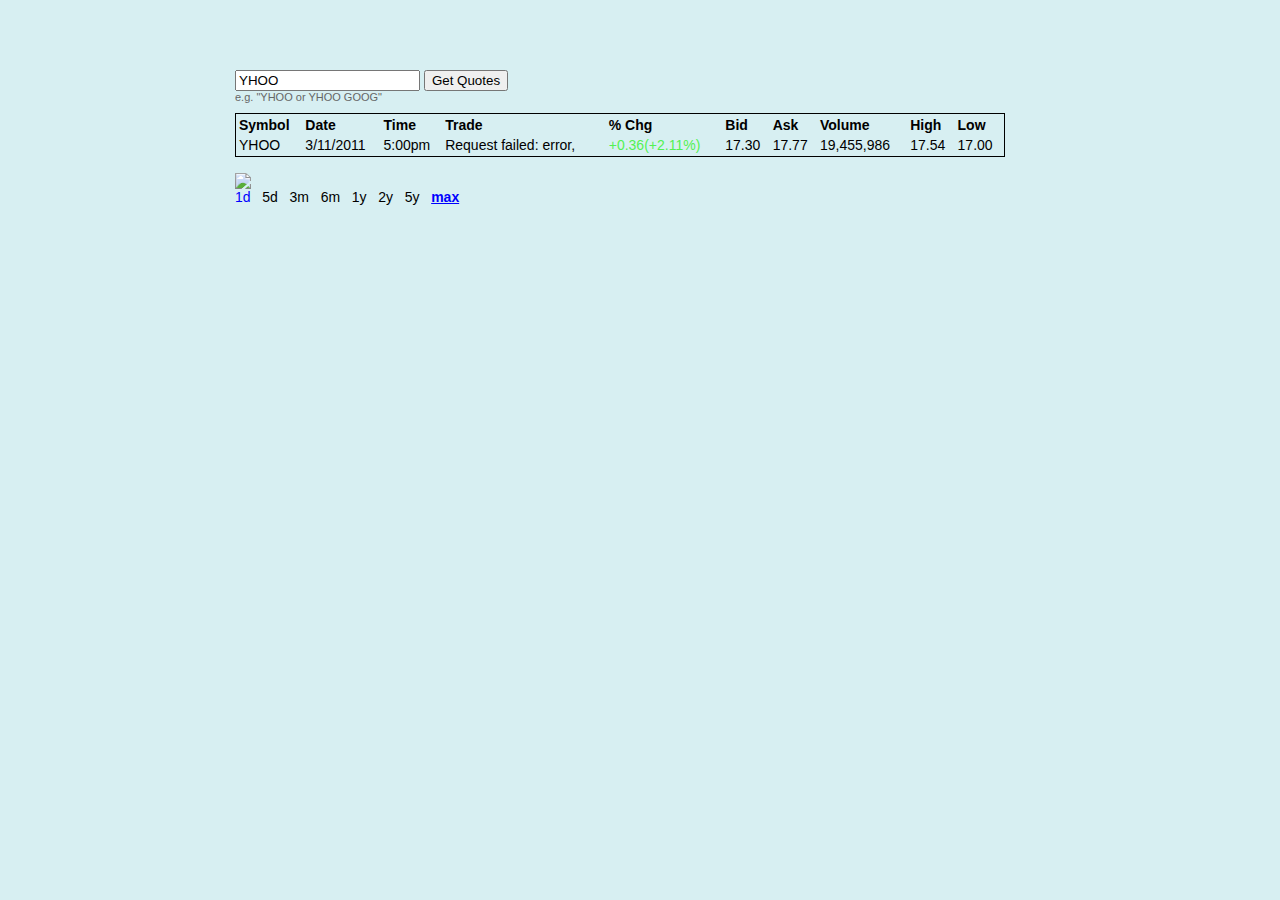
==== index.html @ 515a4e7b "Initial commit" ====
<!DOCTYPE HTML PUBLIC "-//W3C//DTD XHTML 1.0 Transitional//EN"    "http://www.w3.org/TR/xhtml1/DTD/xhtml1-transitional.dtd">
<html xmlns="http://www.w3.org/1999/xhtml">
<head>
<title>IGotMessage - Finances</title>
<link href="style.css" type="text/css" rel="stylesheet">
<meta http-equiv="Content-Type" content="text/html; charset=UTF-8">
<meta content="Get stock quotes, research investments and read business news that help you manage your financial life." name="description">
<meta content="financial Information,investing,investor,market news,stock research,business news,economy,finance,personal finance,quote,loan,student loan,morgage loan,car loan" name="keywords">
<meta content="all" name="robots">

<script src="http://ajax.googleapis.com/ajax/libs/jquery/1.9.1/jquery.min.js"></script>
<script language="JavaScript" src="src.js"></script>
</head>

<body onload="start();">

<div class="wrapper" align="center">

    <table width="90%" border="0" cellpadding="0" cellspacing="0" align="center">
        <tbody>
          <tr valign="top">
            <td class="normalText" align="left">
                <input name="txtQuote" id="symbol" onkeypress="return CheckEnter(event);" value="YHOO" type="text" />
                <input name="button" type="button" id="btnQuote" onclick="return SendRequest();" value="Get Quotes" />
                <br />
                <span class="smallText">e.g. &quot;YHOO or YHOO GOOG&quot;</span>

                <div id="service" style="padding:10px 0;">
                    <table style="border: 1px solid black;" width="770">
                      <tbody>
                        <tr style="font-size: 14px; font-family: Arial,Helvetica,sans-serif; font-weight: bold;">
                            <td>Symbol</td>
                            <td>Date</td>
                            <td>Time</td>
                            <td>Trade</td>
                            <td>% Chg</td>
                            <td>Bid</td>
                            <td>Ask</td>
                            <td>Volume</td>
                            <td>High</td>
                            <td>Low</td>
                        </tr>
                        <tr style="font-family: Arial,Helvetica,sans-serif; font-size: 14px; padding: 0px 2px;">
                            <td id="name">YHOO</td>
                            <td id="date">3/11/2011</td>
                            <td id="time">5:00pm</td>
                            <td id="result">$17.42</td>
                            <td id="chg"><span id="colorText" class="greenText">+0.36(+2.11%)</span></td>
                            <td id="bid">17.30</td>
                            <td id="ask">17.77</td>
                            <td id="volume">19,455,986</td>
                            <td id="high">17.54</td>
                            <td id="low">17.00</td>
                        </tr>
                    </tbody>
                  </table>
                  <br />
                  <img id="stockChart" src="loading1.gif" border="0" /><br />
                  <span class="linkText">1d</span>&nbsp;&nbsp;
                  <span id="div5d_0">5d</span>&nbsp;&nbsp;
                  <span id="div3m_0">3m</span>&nbsp;&nbsp;
                  <span id="div6m_0">6m</span>&nbsp;&nbsp;
                  <span id="div1y_0">1y</span>&nbsp;&nbsp;
                  <span id="div2y_0">2y</span>&nbsp;&nbsp;
                  <span id="div5y_0">5y</span>&nbsp;&nbsp;
                  <a id="link1" class="linkText" href='javascript:changeChart(7);'><span id="divMax_0"><b>max</b></span></a>
                  <br />
                </div>
            </td>
        </tr>
        </tbody>
    </table>
</div>
</body>
</html>
---- style.css ----
body
{
    margin:0;
    padding:0;
    height:100%;
    margin: 0px;
    background-color: #d7eff2;
}
.wrapper {
    width: 900px;
    margin: 50px auto;
    padding: 20px;
}

h1
{
    font-family: Arial, Helvetica, sans-serif;
    font-size: 14px;
    color: black;
    text-decoration: none;
    font-weight: normal;
    margin:0 0 0 0;
}
.postTitle
{
    font-family: Arial, Helvetica, sans-serif;
    font-size: 16px;
    color: Blue;
    font-weight: bold;
    text-decoration: underline;
}
.readon
{
    font-family: Arial, Helvetica, sans-serif;
    font-size: 16px;
    color: Red;
    font-weight: bold;
    text-decoration: underline;
}
.titleText
{
    font-family: Arial, Helvetica, sans-serif;
    font-size: 16px;
    color: #000;
    text-decoration: none;
    font-weight: bold;
}
.subtitleText
{
    font-family: Arial, Helvetica, sans-serif;
    font-size: 14px;
    color: #000;
    text-decoration: none;
    font-weight: bold;
}
.normalText
{
    font-family: Arial, Helvetica, sans-serif;
    font-size: 14px;
    color: #000;
    text-decoration: none;
}
.bigText
{
    font-family: Arial, Helvetica, sans-serif;
    font-size: 16px;
    color: black;
    font-weight: bold;
}
.grayText
{
    font-family: Arial, Helvetica, sans-serif;
    font-size: 14px;
    color: Blue;
    text-decoration: underline;
    font-weight: bold;
}
.barText
{
    font-family: Arial, Helvetica, sans-serif;
    font-size: 14px;
    color: #000;
    padding-top: 10px;
    border-bottom: solid 1px #000;
    text-decoration: none;
    font-weight: bold;
}
.dateText
{
    font-family: Arial, Helvetica, sans-serif;
    font-size: 14px;
    color: #666;
    text-decoration: none;
    font-weight: bold;
}
.linkText
{
    font-family: Arial, Helvetica, sans-serif;
    font-size: 14px;
    color: Blue;
}
.normalLinkText
{
    font-family: Arial, Helvetica, sans-serif;
    font-size: 12px;
    color: Blue;
}
.linkGrayText
{
    font-family: Arial, Helvetica, sans-serif;
    font-size: 14px;
    color: Blue;
}
.errorText
{
    font-family: Arial, Helvetica, sans-serif;
    font-size: 14px;
    color: #ff0000;
    text-decoration: none;
}
.greenText
{
    font-family: Arial, Helvetica, sans-serif;
    font-size: 14px;
    color: rgb(83, 241, 83);
    text-decoration: none;
}
.redText
{
    font-family: Arial, Helvetica, sans-serif;
    font-size: 14px;
    color: Red;
    text-decoration: none;
}
.programText
{
    font-family: Arial, Helvetica, sans-serif;
    font-size: 12px;
    text-decoration: none;
}
.programGrayText
{
    font-family: Arial, Helvetica, sans-serif;
    font-size: 12px;
    color: #666;
    text-decoration: none;
}
.programGreenText
{
    font-family: Arial, Helvetica, sans-serif;
    font-size: 12px;
    color: Green;
    text-decoration: none;
}
.smallText
{
    font-family: Arial, Helvetica, sans-serif;
    font-size: 11px;
    color: #666;
    text-decoration: none;
}
.smallLinkText
{
    font-family: Arial, Helvetica, sans-serif;
    font-size: 11px;
    color: Blue;
    text-decoration: underline;
}
.greenButton
{
    margin: 0;
    border: 0;
    background: URL(images/greenbuttonbg.gif) no-repeat;
    height: 21px;
    width: 120px;
    color: #FFFFFF;
    font-family: Arial, Helvetica, Sans-serif;
    font-size: 14px;
    margin: 0px;
    padding-top: 2px;
    padding-bottom: 2px;
    vertical-align:middle;
    overflow: hidden;
    cursor:pointer;
    cursor:hand;
}
/*
Tabs
*/
:focus { -moz-outline-style: none; }
#header ul
{
    list-style: none;
    padding: 0;
    margin: 0;
}
#header li
{
    float: left;
    border-left: 1px solid #d0d0d0;
    border-right: 1px solid #212121;
    border-bottom-width: 0;
    margin: 0 0em
}
#header a
{
    font-family: Arial, Helvetica, sans-serif;
    font-size: 14px;
    text-decoration: none;
    display: block;
    background: URL(images/tabbg.gif) repeat;
    padding: 0.2em 1em 0.2em 1em;
    color: white;
    text-align: center;
    font-weight: bold;
}
#header a:hover
{
    background: URL(images/tabhoverbg.gif) repeat;
}
#header #selected
{
    border-color: #E2C068;
    background: #E2C068;
}
#header #selected a
{
    position: relative;
    top: 1px;
    background: #E2C068;
    color: #000;
    font-weight: bold;
}
#content
{
    background: #E2C068;
    clear: both;
    padding: 0.2em 1em 0.2em;
}
.bgWhite
{
    background-color:White;
    font-family: Arial, Helvetica, sans-serif;
    font-size: 14px;
    color: black;
    text-decoration: none;
    font-weight: normal;
}
.thNormalText
{
    font-family: Arial, Helvetica, sans-serif;
    font-size: 14px;
    color: #000;
    background-color:#E2C068;
}
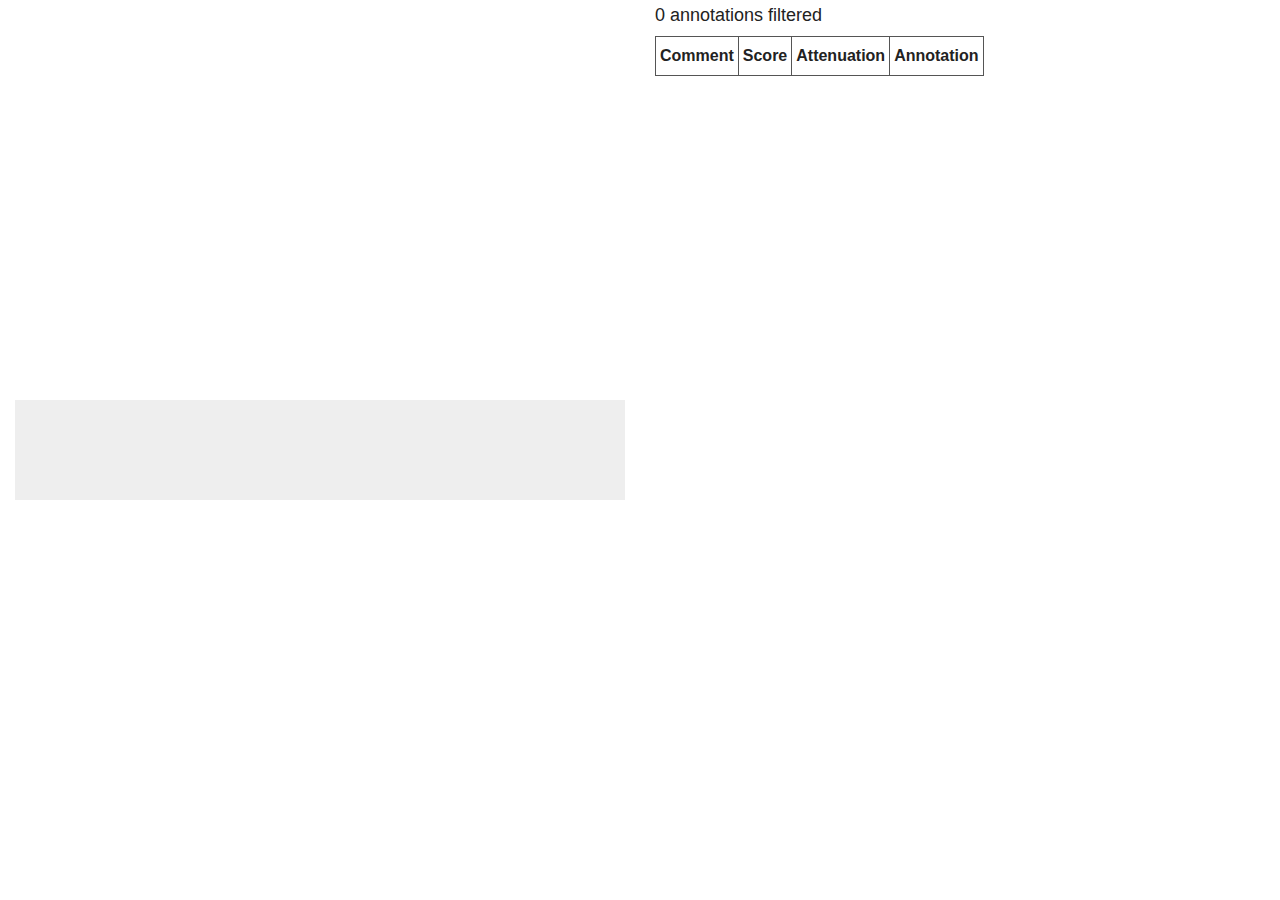
==== commit e99f6dd0: "Rename mockup to index.html" ====
--- a/index.html
+++ b/index.html
@@ -1,75 +1,69 @@
-<!DOCTYPE HTML PUBLIC "-//W3C//DTD XHTML 1.0 Transitional//EN"    "http://www.w3.org/TR/xhtml1/DTD/xhtml1-transitional.dtd">
-<html xmlns="http://www.w3.org/1999/xhtml">
+<html>
 <head>
-<title>IGotMessage - Finances</title>
-<link href="style.css" type="text/css" rel="stylesheet">
-<meta http-equiv="Content-Type" content="text/html; charset=UTF-8">
-<meta content="Get stock quotes, research investments and read business news that help you manage your financial life." name="description">
-<meta content="financial Information,investing,investor,market news,stock research,business news,economy,finance,personal finance,quote,loan,student loan,morgage loan,car loan" name="keywords">
-<meta content="all" name="robots">
-
-<script src="http://ajax.googleapis.com/ajax/libs/jquery/1.9.1/jquery.min.js"></script>
-<script language="JavaScript" src="src.js"></script>
+<link rel="stylesheet" type="text/css" href="css/foundation.css">
+<!-- <link rel="stylesheet" type="text/css" href="lib/lightbox/css/lightbox.css">
+<link rel="stylesheet" type="text/css" href="lib/lightbox/css/screen.css"> -->
+<style type="text/css">
+    .row {
+        max-width: 1400px;
+    }
+    #chart_div {
+        height: 400px;
+    }
+    #annotation_chart_div {
+        height: 100px;
+        background-color: #eee;
+    }
+    #annotations img {
+        width: 600px;
+    }
+    table tr th, table tr td {
+        padding: 10px 4px;
+        border: thin solid #555;
+    }
+    table {
+        border-collapse: collapse;
+        border-spacing: 0;
+    }
+    .annotation_marker {
+        display: inline-block;
+        padding: 0px 4px;
+        text-align: center;
+        position: relative;
+    }
+    .annotation_marker.present {
+        background-color: white;
+    }
+</style>
+<script type='text/javascript' src="lib/underscore.js"></script>
+<script type='text/javascript' src="lib/jquery_1.9.1.js"></script>
+<!-- <script type='text/javascript' src="lib/lightbox/js/lightbox.js"></script> -->
+<script type="text/javascript" src="https://www.google.com/jsapi?autoload={'modules':[{'name':'visualization','version':'1','packages':['annotationchart']}]}"></script>
+<script type='text/javascript' src="src/mockup_v5_data.js"></script>
+<script type="text/javascript" src="src/mockup_v5_graphing.js"></script>
 </head>
 
-<body onload="start();">
-
-<div class="wrapper" align="center">
-
-    <table width="90%" border="0" cellpadding="0" cellspacing="0" align="center">
-        <tbody>
-          <tr valign="top">
-            <td class="normalText" align="left">
-                <input name="txtQuote" id="symbol" onkeypress="return CheckEnter(event);" value="YHOO" type="text" />
-                <input name="button" type="button" id="btnQuote" onclick="return SendRequest();" value="Get Quotes" />
-                <br />
-                <span class="smallText">e.g. &quot;YHOO or YHOO GOOG&quot;</span>
-
-                <div id="service" style="padding:10px 0;">
-                    <table style="border: 1px solid black;" width="770">
-                      <tbody>
-                        <tr style="font-size: 14px; font-family: Arial,Helvetica,sans-serif; font-weight: bold;">
-                            <td>Symbol</td>
-                            <td>Date</td>
-                            <td>Time</td>
-                            <td>Trade</td>
-                            <td>% Chg</td>
-                            <td>Bid</td>
-                            <td>Ask</td>
-                            <td>Volume</td>
-                            <td>High</td>
-                            <td>Low</td>
-                        </tr>
-                        <tr style="font-family: Arial,Helvetica,sans-serif; font-size: 14px; padding: 0px 2px;">
-                            <td id="name">YHOO</td>
-                            <td id="date">3/11/2011</td>
-                            <td id="time">5:00pm</td>
-                            <td id="result">$17.42</td>
-                            <td id="chg"><span id="colorText" class="greenText">+0.36(+2.11%)</span></td>
-                            <td id="bid">17.30</td>
-                            <td id="ask">17.77</td>
-                            <td id="volume">19,455,986</td>
-                            <td id="high">17.54</td>
-                            <td id="low">17.00</td>
-                        </tr>
-                    </tbody>
-                  </table>
-                  <br />
-                  <img id="stockChart" src="loading1.gif" border="0" /><br />
-                  <span class="linkText">1d</span>&nbsp;&nbsp;
-                  <span id="div5d_0">5d</span>&nbsp;&nbsp;
-                  <span id="div3m_0">3m</span>&nbsp;&nbsp;
-                  <span id="div6m_0">6m</span>&nbsp;&nbsp;
-                  <span id="div1y_0">1y</span>&nbsp;&nbsp;
-                  <span id="div2y_0">2y</span>&nbsp;&nbsp;
-                  <span id="div5y_0">5y</span>&nbsp;&nbsp;
-                  <a id="link1" class="linkText" href='javascript:changeChart(7);'><span id="divMax_0"><b>max</b></span></a>
-                  <br />
-                </div>
-            </td>
-        </tr>
-        </tbody>
-    </table>
+<body>
+<div class="row">
+    <div class="medium-6 columns">
+        <div id='chart_div'></div>
+        <div id='annotation_chart_div'></div>
+    </div>
+    <div class="medium-6 columns">
+        <h5><span id='number_of_annotations'>0</span> annotations filtered</h5>
+        <table>
+            <thead>
+                <tr>
+                    <th>Comment</th>
+                    <th>Score</th>
+                    <th>Attenuation</th>
+                    <th>Annotation</th>
+                </tr>
+            </thead>
+            <tbody id='annotations'>
+            </tbody>
+        </table>
+    </div>
 </div>
 </body>
 </html>--- a/lib/lightbox/css/screen.css
+++ b/lib/lightbox/css/screen.css
@@ -0,0 +1 @@
+article,aside,details,figcaption,figure,footer,header,hgroup,main,nav,section,summary{display:block}audio,canvas,video{display:inline-block}audio:not([controls]){display:none;height:0}[hidden]{display:none}html{background:#fff;color:#000;font-family:sans-serif;-ms-text-size-adjust:100%;-webkit-text-size-adjust:100%}body{margin:0}a:focus{outline:thin dotted}a:active,a:hover{outline:0}h1{font-size:2em;margin:0.67em 0}abbr[title]{border-bottom:1px dotted}b,strong{font-weight:bold}dfn{font-style:italic}hr{-moz-box-sizing:content-box;box-sizing:content-box;height:0}mark{background:#ff0;color:#000}code,kbd,pre,samp{font-family:monospace,serif;font-size:1em}pre{white-space:pre-wrap}q{quotes:"\201C" "\201D" "\2018" "\2019"}small{font-size:80%}sub,sup{font-size:75%;line-height:0;position:relative;vertical-align:baseline}sup{top:-0.5em}sub{bottom:-0.25em}img{border:0}svg:not(:root){overflow:hidden}figure{margin:0}fieldset{border:1px solid silver;margin:0 2px;padding:0.35em 0.625em 0.75em}legend{border:0;padding:0}button,input,select,textarea{font-family:inherit;font-size:100%;margin:0}button,input{line-height:normal}button,select{text-transform:none}button,html input[type='button'],input[type='reset'],input[type='submit']{-webkit-appearance:button;cursor:pointer}button[disabled],html input[disabled]{cursor:default}input[type='checkbox'],input[type='radio']{box-sizing:border-box;padding:0}input[type='search']{-webkit-appearance:textfield;-moz-box-sizing:content-box;-webkit-box-sizing:content-box;box-sizing:content-box}input[type='search']::-webkit-search-cancel-button,input[type='search']::-webkit-search-decoration{-webkit-appearance:none}button::-moz-focus-inner,input::-moz-focus-inner{border:0;padding:0}textarea{overflow:auto;vertical-align:top}table{border-collapse:collapse;border-spacing:0}html{font:100%/1.5 "Karla","lucida grande",sans-serif,sans-serif;font-weight:400}@media (min-width: 40rem){html{font-size:106%}}@media (min-width: 64rem){html{font-size:112%}}body{color:#777;background-color:#fff}h1,h2,h3,h4,h5{color:#222;line-height:1.2em;font-family:"Montserrat","Helvetica",sans-serif;font-weight:600}h1{font-size:3.5rem;margin:0 0 0.2em 0}@media (min-width: 40rem){h1{font-size:4.5rem}}@media (min-width: 64rem){h1{font-size:5rem}}h2{color:#e67e39;margin-bottom:1.5rem;font-size:1.5rem;text-transform:uppercase}@media (min-width: 40rem){h2{font-size:2rem}}h3{font-size:1.2rem;margin-bottom:0.5rem}blockquote{margin:0}blockquote p{color:#bbb;font-style:italic;margin-bottom:1.5rem}cite{color:#bbb}p{margin:0 auto 2em auto;text-align:left}.lead{max-width:45rem;font-size:1.25rem}ol{list-style-type:decimal}ul,ol{margin:0 0 1.25em 0}li{margin-bottom:2em}li.last-list-item{border-bottom:none}dt{font-weight:bold}dd{margin-bottom:1.625em}strong{font-weight:bold}i{font-style:italic}em{font-style:normal}a{color:#4ae;text-decoration:none}a:hover{text-decoration:underline}::-moz-selection,::selection{background:#e67e39;color:#fff}.sub-point{display:block;font-size:0.75rem}*,*:before,*:after{-webkit-box-sizing:border-box;-moz-box-sizing:border-box;box-sizing:border-box}body{margin:0;padding:0;background:#fff}section{border-top:2px solid #f2f2f2;text-align:center;padding:2rem 0}section:first-of-type{border-top:none}@media (min-width: 40rem){section{padding:4rem 0}}.container{margin:0 auto;max-width:40rem;width:90%}.row{*zoom:1}.row:after{content:"";display:table;clear:both}header{padding:2rem 0;background-color:#f7f7f7;text-align:center}header p{text-align:center}.example-image-link{display:inline-block;padding:4px;margin:0 0.5rem 1rem 0.5rem;background-color:#fff;line-height:0;-webkit-transition:background-color 0.1s ease-out;-moz-transition:background-color 0.1s ease-out;-o-transition:background-color 0.1s ease-out;transition:background-color 0.1s ease-out;-webkit-border-radius:6px;-moz-border-radius:6px;-ms-border-radius:6px;-o-border-radius:6px;border-radius:6px}.example-image-link:hover{background-color:#4ae}.example-image{width:7rem;-webkit-border-radius:5px;-moz-border-radius:5px;-ms-border-radius:5px;-o-border-radius:5px;border-radius:5px}.how-to-use-section p,.how-to-use-section ol,.how-to-use-section ul,.how-to-use-section pre{text-align:left}fieldset{border:none}.donate-button{width:100%}@media (min-width: 40rem){.donate-button{width:auto}}footer{padding:2rem 0;background-color:#f7f7f7;text-align:center}footer p{text-align:center}footer .button{margin-top:0.5rem}.sharing-section{position:fixed;z-index:10;top:20px;right:0}code{color:#777;background-color:#f2f2f2;-webkit-border-radius:6px;-moz-border-radius:6px;-ms-border-radius:6px;-o-border-radius:6px;border-radius:6px;font-family:Consolas,Courier,monospace;font-size:0.9rem;padding:0.1rem 0.3rem;position:relative;top:-1px}pre{background-color:#f2f2f2;-webkit-border-radius:6px;-moz-border-radius:6px;-ms-border-radius:6px;-o-border-radius:6px;border-radius:6px;padding:0 0.5rem 0.1rem 0.5rem}pre code{padding:0;font-size:0.7rem;border:none}.column{margin-bottom:1.5rem}@media (min-width: 40rem){.column{float:left;margin:0;padding-left:1rem;padding-right:1rem}.column.full{width:100%}.column.two-thirds{width:66.7%}.column.half{width:50%}.column.third{width:33.3%}.column.fourth{width:24.95%}.column.flow-opposite{float:right}}ul{margin:0;text-align:left}@media (min-width: 40rem){ul{display:inline-block}}.button{display:block;padding:0.7rem 2rem;margin-bottom:0.5rem;border:none;color:#fff;background-color:#4ae;font-size:1.2rem;font-weight:bold;text-transform:uppercase;-webkit-border-radius:6px;-moz-border-radius:6px;-ms-border-radius:6px;-o-border-radius:6px;border-radius:6px;vertical-align:middle;white-space:nowrap}.button:hover{background:#1595ea;text-decoration:none}@media (min-width: 40rem){.button{display:inline-block;margin:0 0.25rem}}.button-minor{padding:0.35rem 1rem;border:2px solid #4ae;color:#4ae;background-color:transparent;font-size:0.8rem}.button-minor:hover{color:#fff}hr{border:0;border-top:2px solid #f2f2f2;margin:2rem auto;width:3rem}@media (min-width: 40rem){hr{margin:2.5rem auto}}
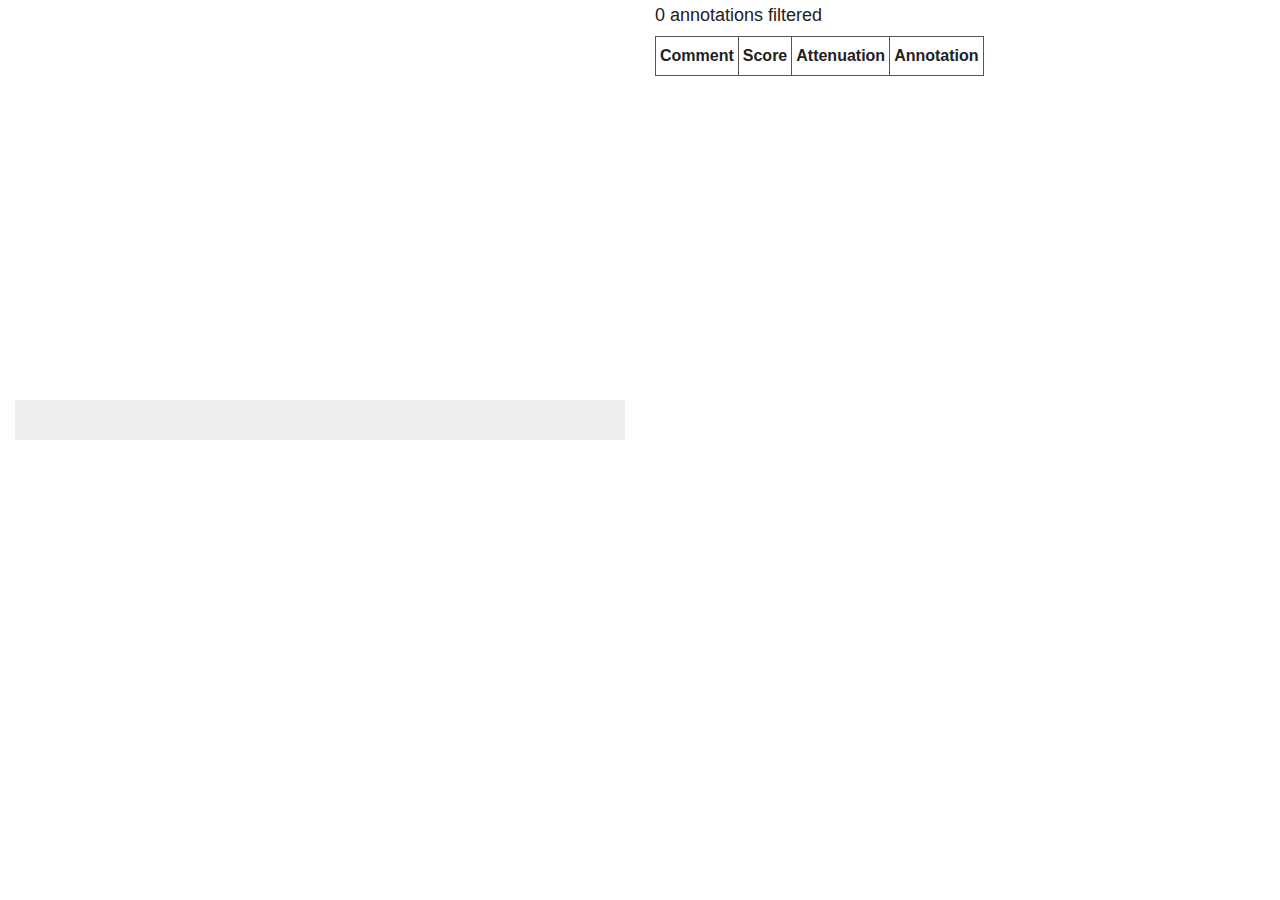
==== commit 5f08314b: "Css tweak" ====
--- a/index.html
+++ b/index.html
@@ -11,7 +11,7 @@
         height: 400px;
     }
     #annotation_chart_div {
-        height: 100px;
+        height: 40px;
         background-color: #eee;
     }
     #annotations img {
@@ -28,6 +28,7 @@
     .annotation_marker {
         display: inline-block;
         padding: 0px 4px;
+        margin: 4px 0;
         text-align: center;
         position: relative;
     }
